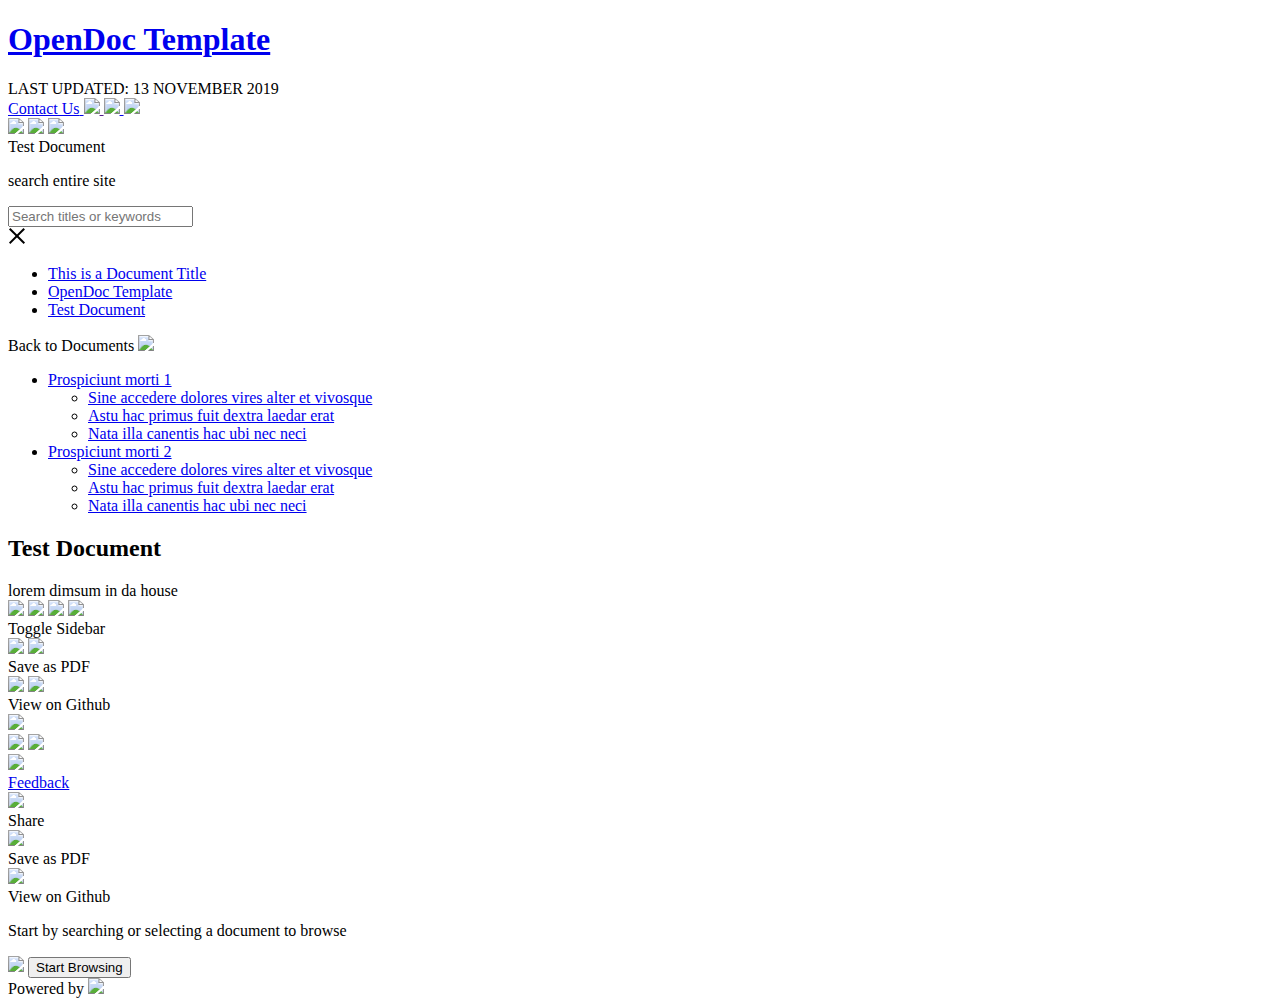
==== AA Document 2/index.html @ 90ee8148 "Build artifacts" ====
<!DOCTYPE html>
<html lang="en">

<head>
  <meta charset="utf-8">
  <meta http-equiv="X-UA-Compatible" content="IE=edge">
  <title>Test Document</title>
  <meta name="description" content="

">
  <meta name="viewport" content="width=device-width, initial-scale=1, maximum-scale=1">
  <meta property="og:image" content="/opendoc-template/site.styling_options.logo_path">

  <link rel="icon" href="/opendoc-template/assets/images/favicon.ico">
  <link href="https://fonts.googleapis.com/css?family=Fira+Mono&display=swap" rel="stylesheet">
  <link href="https://fonts.googleapis.com/css?family=Noto+Serif:400,700" rel="stylesheet" type="text/css">
  <link href="https://fonts.googleapis.com/css?family=Noto+Sans:400,700" rel="stylesheet" type="text/css">
  <link rel="stylesheet" href="/opendoc-template/assets/styles/normalize.css">
  <link rel="stylesheet" href="/opendoc-template/assets/styles/main.css">
  <link rel="alternate" type="application/rss+xml" title="OpenDoc Template"
    href="/opendoc-template/feed.xml">
  <!-- Polyfill for corejs functions, promises, array.includes, array.from, etc. -->
  <script src="/opendoc-template/assets/vendor/babel-polyfill.min.js"></script>
  <!-- Polyfill for dom functions -->
  <script src="/opendoc-template/assets/vendor/dom4.js" charset="utf-8"></script>
  <!-- Polyfill for fetch API -->
  <script src="/opendoc-template/assets/vendor/fetch.umd.js"></script>
  <!-- Priority Queue library for promises -->
  <script src="/opendoc-template/assets/js/pqueue.js"></script>
  <!-- Helper functions that should be preloaded go here -->
  <script src="/opendoc-template/assets/js/helpers.js"></script></head>

<body>
  <div class="site-header no-print">
    <div class="site-header-left">
      <a href="/opendoc-template/">
        <h1 class="site-header-text">
          OpenDoc Template
        </h1>
      </a>
      <span class="site-last-updated">
        LAST UPDATED: 13 NOVEMBER 2019
      <span>
    </div>
    <div class="site-header-right"><a id="contact-us" href="https://form.gov.sg/5cee3d46138e3200109244df" target="_blank">
        <span>Contact Us</span>
      </a>
      <a href="" class="desktop">
        <img class="agency-logo" src="/opendoc-template/assets/logo.png">
      </a>
      <a href="/opendoc-template/" class="mobile">
        <img class="agency-logo" src="/opendoc-template/assets/logo.png">
      </a>
      <a class="search-btn top-mobile-btn">
        <img src="/opendoc-template/assets/images/search-icon-dark.svg">
      </a>
    </div>
  </div>

  <nav class="site-nav no-print">
    <div class="nav-header no-print">
      <div class="search-box">
        <div class="search-icon-container search-btn">
          <img class="search-icon mobile" src="/opendoc-template/assets/images/search-icon-dark.svg"/>
          <img class="search-icon" src="/opendoc-template/assets/images/search-icon-white.svg"/>
          <img class="close-icon" src="/opendoc-template/assets/images/close.svg"/>
        </div>
        <span class="search-filter hidden">Test Document</span>
        <div class="search-input-container">
          <p class="search-header">search entire site</p>
          <input id="search-box" placeholder="Search titles or keywords" type="text" />
        </div>
        <label class="clear-button">
          <svg class="clear-icon" viewBox="0 0 18 18" width="18" height="18">
            <path d="M2.42755 1L17.0331 15.60554l-1.41423 1.4142L1 2.38402"></path>
            <path d="M1 15.51932L15.51933 1l1.4142 1.4142L2.2978 17.0331"></path>
          </svg>
        </label>
      </div>
      <div class="search-results">
      </div>
    </div>
    <div class="nav-main no-print"><section class="navigation">




<ul class="table-of-directories">







<li>
<a href="/opendoc-template/Document%201/" id="dir_/document%201/" class="tod-container">
<div class="directory-item">
This is a Document Title
</div></a>
</li>

<li>
<a href="/opendoc-template/" id="dir_/" class="tod-container">
<div class="directory-item">
OpenDoc Template
</div></a>
</li>

<li>
<a href="/opendoc-template/AA%20Document%202/" id="dir_/aa%20document%202/" class="tod-container">
<div class="directory-item">
Test Document
</div></a>
</li>


</ul>
<div class="back-to-documents">
    <p>Back to Documents <img class="btn-icon" src="/opendoc-template/assets/images/chevron-up.svg"></p>
</div>









<section class="contents" id="toc_/document%201/" hidden>
    











<ul class="table-of-contents">
  <li class="nav-branch"><a href="/opendoc-template/Document%201/page1.html" class="nav-link"><span class="directory-item"> Prospiciunt morti 1 </span></a>
    <ul>
      <li class="nav-branch"><a href="/opendoc-template/Document%201/page1.html#sine-accedere-dolores-vires-alter-et-vivosque" class="nav-link"><span class="directory-item"> Sine accedere dolores vires alter et vivosque </span></a></li>
      <li class="nav-branch"><a href="/opendoc-template/Document%201/page1.html#astu-hac-primus-fuit-dextra-laedar-erat" class="nav-link"><span class="directory-item"> Astu hac primus fuit dextra laedar erat </span></a></li>
      <li class="nav-branch"><a href="/opendoc-template/Document%201/page1.html#nata-illa-canentis-hac-ubi-nec-neci" class="nav-link"><span class="directory-item"> Nata illa canentis hac ubi nec neci </span></a></li>
    </ul>
  </li>
  <li class="nav-branch"><a href="/opendoc-template/Document%201/page2.html" class="nav-link"><span class="directory-item"> Prospiciunt morti 2 </span></a>
    <ul>
      <li class="nav-branch"><a href="/opendoc-template/Document%201/page2.html#sine-accedere-dolores-vires-alter-et-vivosque" class="nav-link"><span class="directory-item"> Sine accedere dolores vires alter et vivosque </span></a></li>
      <li class="nav-branch"><a href="/opendoc-template/Document%201/page2.html#astu-hac-primus-fuit-dextra-laedar-erat" class="nav-link"><span class="directory-item"> Astu hac primus fuit dextra laedar erat </span></a></li>
      <li class="nav-branch"><a href="/opendoc-template/Document%201/page2.html#nata-illa-canentis-hac-ubi-nec-neci" class="nav-link"><span class="directory-item"> Nata illa canentis hac ubi nec neci </span></a></li>
    </ul>
  </li>
</ul>

</section>








<section class="contents" id="toc_/" hidden>
    











<ul class="table-of-contents">
  <li class="nav-branch"><a href="/opendoc-template/readme" class="nav-link"><span class="directory-item"> How to create a new Opendoc </span></a>
    <ul>
      <li class="nav-branch"><a href="/opendoc-template/readme#task-list" class="nav-link"><span class="directory-item"> Task List </span></a></li>
      <li class="nav-branch"><a href="/opendoc-template/readme#github" class="nav-link"><span class="directory-item"> Github </span></a></li>
      <li class="nav-branch"><a href="/opendoc-template/readme#netlify" class="nav-link"><span class="directory-item"> Netlify </span></a></li>
    </ul>
  </li>
  <li class="nav-branch"><a href="/opendoc-template/sample.html" class="nav-link"><span class="directory-item"> This is a Sample Page </span></a>
    <ul>
      <li class="nav-branch"><a href="/opendoc-template/sample.html#manufacturing-as-key-growth-engine" class="nav-link"><span class="directory-item"> Manufacturing as key growth engine </span></a></li>
      <li class="nav-branch"><a href="/opendoc-template/sample.html#spirit-of-leadership" class="nav-link"><span class="directory-item"> Spirit of leadership </span></a></li>
      <li class="nav-branch"><a href="/opendoc-template/sample.html#conclusion" class="nav-link"><span class="directory-item"> Conclusion </span></a></li>
    </ul>
  </li>
</ul>

</section>








<section class="contents" id="toc_/aa%20document%202/">
    











<ul class="table-of-contents">
  <li class="nav-branch"><a href="/opendoc-template/AA%20Document%202/page1.html" class="nav-link"><span class="directory-item"> Prospiciunt morti 1 </span></a>
    <ul>
      <li class="nav-branch"><a href="/opendoc-template/AA%20Document%202/page1.html#sine-accedere-dolores-vires-alter-et-vivosque" class="nav-link"><span class="directory-item"> Sine accedere dolores vires alter et vivosque </span></a></li>
      <li class="nav-branch"><a href="/opendoc-template/AA%20Document%202/page1.html#astu-hac-primus-fuit-dextra-laedar-erat" class="nav-link"><span class="directory-item"> Astu hac primus fuit dextra laedar erat </span></a></li>
      <li class="nav-branch"><a href="/opendoc-template/AA%20Document%202/page1.html#nata-illa-canentis-hac-ubi-nec-neci" class="nav-link"><span class="directory-item"> Nata illa canentis hac ubi nec neci </span></a></li>
    </ul>
  </li>
  <li class="nav-branch"><a href="/opendoc-template/AA%20Document%202/page2.html" class="nav-link"><span class="directory-item"> Prospiciunt morti 2 </span></a>
    <ul>
      <li class="nav-branch"><a href="/opendoc-template/AA%20Document%202/page2.html#sine-accedere-dolores-vires-alter-et-vivosque" class="nav-link"><span class="directory-item"> Sine accedere dolores vires alter et vivosque </span></a></li>
      <li class="nav-branch"><a href="/opendoc-template/AA%20Document%202/page2.html#astu-hac-primus-fuit-dextra-laedar-erat" class="nav-link"><span class="directory-item"> Astu hac primus fuit dextra laedar erat </span></a></li>
      <li class="nav-branch"><a href="/opendoc-template/AA%20Document%202/page2.html#nata-illa-canentis-hac-ubi-nec-neci" class="nav-link"><span class="directory-item"> Nata illa canentis hac ubi nec neci </span></a></li>
    </ul>
  </li>
</ul>

</section>


</section>
</div>
  </nav><div id="index-div">
  <header class="doc-header no-print">
    <div class=description-container>
      <h2 id="document-title">
        Test Document
      </h2>
      <div>
        <div id="document-subtitle">
          lorem dimsum in da house
        </div>
      </div>
    </div>
  </header>

  <div class="toolbar-container no-print">
    <label for="menu-toggle" class="toolbar-button" id="menu-toggle-btn">
        <input type="checkbox" id="menu-toggle" hidden>
        <img class="btn-icon" src="/opendoc-template/assets/images/sidebar.svg">
        <img class="btn-icon hover" src="/opendoc-template/assets/images/sidebar-hover.svg">
        <img class="mobile-btn-icon " src="/opendoc-template/assets/images/menu.svg">
        <img class="mobile-btn-icon close" src="/opendoc-template/assets/images/x-mobile.svg">
        <div class="tooltip">Toggle Sidebar</div>
    </label>
    <div class="toolbar-button print-btn">
        <img class="btn-icon" src="/opendoc-template/assets/images/pdf.svg">
        <img class="btn-icon hover" src="/opendoc-template/assets/images/pdf-hover.svg">
        <div class="tooltip">Save as PDF</div>
    </div>
    <div class="toolbar-button edit-btn">
        <img class="btn-icon" src="/opendoc-template/assets/images/github.svg">
        <img class="btn-icon hover" src="/opendoc-template/assets/images/github-hover.svg">
        <div class="tooltip">View on Github</div>
    </div>
</div>

<div class="fab no-print" id="fab">
    <div class="overlay" id="fab-overlay"></div>
    <div class="back-to-top hidden" id="back-to-top" href="#">
        <img class="btn-icon" src="/opendoc-template/assets/images/chevron-up-white.svg">
    </div>
    <div class="trigger" id="fab-trigger">
        <img class="btn-icon" src="/opendoc-template/assets/images/vertical-dots.svg">
        <img class="btn-icon close" src="/opendoc-template/assets/images/x-mobile.svg">
    </div>
    <div class="actions"><a class="action feedback-btn" href="https://form.gov.sg/5cee3d46138e3200109244df" target="_blank">
            <img class="btn-icon" src="/opendoc-template/assets/images/feedback.svg">
            <div class="tooltip">Feedback</div>
        </a>
        <div class="action share-btn">
            <img class="btn-icon" src="/opendoc-template/assets/images/share.svg">
            <div class="tooltip">Share</div>
        </div>
        <div class="action print-btn">
            <img class="btn-icon" src="/opendoc-template/assets/images/pdf.svg">
            <div class="tooltip">Save as PDF</div>
        </div>
        <div class="action edit-btn">
            <img class="btn-icon" src="/opendoc-template/assets/images/github.svg">
            <div class="tooltip">View on Github</div>
        </div>
    </div>
</div>
  </div>

  <main class="site-main" id="main-content" aria-label="Content"><div class="welcome-container">
    <p class="welcome-text">Start by searching or selecting a document to browse</p>
    <img class="welcome-image" src="/opendoc-template/assets/images/index-img.png" />
    <button class="welcome-button">Start Browsing</button>
</div>
  </main>
  <div class="site-branding no-print">
    Powered by <a href="https://opendoc.sg"><img src="/opendoc-template/assets/images/opendoc-logo-full.svg"></a>
  </div>

  <script src="/opendoc-template/assets/vendor/jump.min.js" charset="utf-8"></script>
  <script src="/opendoc-template/assets/vendor/headroom.min.js" charset="utf-8"></script>
  <script src="/opendoc-template/assets/vendor/mark.min.js" charset="utf-8"></script>
  <script src="/opendoc-template/assets/vendor/web-share-shim.bundle.min.js"></script>
  <script src="/opendoc-template/assets/js/toolbar.js"></script>
  <script src="/opendoc-template/assets/js/page-index.js"></script>
  <script src="/opendoc-template/assets/js/pre-loader.js"></script>
  <script src="/opendoc-template/assets/js/lunr.min.js"></script>
  <script src="/opendoc-template/assets/js/search.js"></script>
  <script src="/opendoc-template/assets/js/header.js"></script>
  <script src="/opendoc-template/assets/js/navigation.js"></script>
</body>

</html>
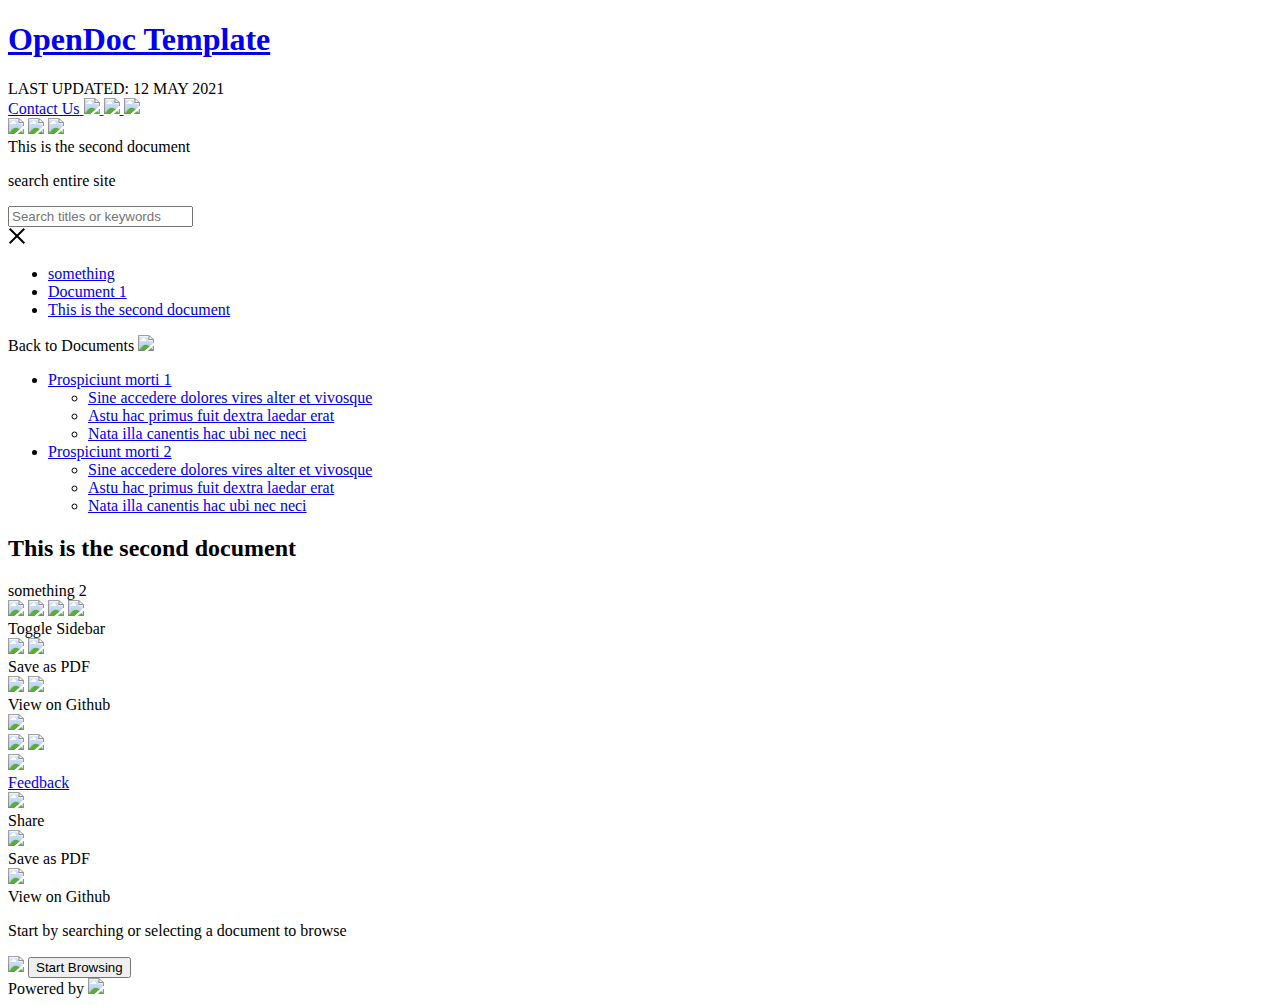
==== commit b3b2b4a1: "Build artifacts" ====
--- a/AA Document 2/index.html
+++ b/AA Document 2/index.html
@@ -39,7 +39,7 @@
         </h1>
       </a>
       <span class="site-last-updated">
-        LAST UPDATED: 13 NOVEMBER 2019
+        LAST UPDATED: 12 MAY 2021
       <span>
     </div>
     <div class="site-header-right"><a id="contact-us" href="https://form.gov.sg/5cee3d46138e3200109244df" target="_blank">
@@ -65,7 +65,7 @@
           <img class="search-icon" src="/opendoc-template/assets/images/search-icon-white.svg"/>
           <img class="close-icon" src="/opendoc-template/assets/images/close.svg"/>
         </div>
-        <span class="search-filter hidden">Test Document</span>
+        <span class="search-filter hidden">This is the second document</span>
         <div class="search-input-container">
           <p class="search-header">search entire site</p>
           <input id="search-box" placeholder="Search titles or keywords" type="text" />
@@ -80,41 +80,15 @@
       <div class="search-results">
       </div>
     </div>
-    <div class="nav-main no-print"><section class="navigation">
-
-
-
-
-<ul class="table-of-directories">
-
-
-
-
-
-
-
-<li>
-<a href="/opendoc-template/Document%201/" id="dir_/document%201/" class="tod-container">
-<div class="directory-item">
-This is a Document Title
-</div></a>
-</li>
-
-<li>
-<a href="/opendoc-template/" id="dir_/" class="tod-container">
-<div class="directory-item">
-OpenDoc Template
-</div></a>
-</li>
-
-<li>
-<a href="/opendoc-template/AA%20Document%202/" id="dir_/aa%20document%202/" class="tod-container">
-<div class="directory-item">
-Test Document
-</div></a>
-</li>
-
-
+    <div class="nav-main no-print">
+
+    
+
+
+<section class="navigation">
+
+<ul class="table-of-directories hidden">
+                    <li>    <a href="/opendoc-template/" id="dir_/" class="tod-container">        <div class="directory-item">something</div>    </a>    </li>                    <li>    <a href="/opendoc-template/Document%201" id="dir_document%201" class="tod-container">        <div class="directory-item">Document 1</div>    </a>    </li>                    <li>    <a href="/opendoc-template/AA%20Document%202" id="dir_aa%20document%202" class="tod-container">        <div class="directory-item">This is the second document</div>    </a>    </li>
 </ul>
 <div class="back-to-documents">
     <p>Back to Documents <img class="btn-icon" src="/opendoc-template/assets/images/chevron-up.svg"></p>
@@ -123,133 +97,160 @@
 
 
 
-
-
-
-
-
-<section class="contents" id="toc_/document%201/" hidden>
-    
-
-
-
-
-
-
-
-
-
-
-
-<ul class="table-of-contents">
-  <li class="nav-branch"><a href="/opendoc-template/Document%201/page1.html" class="nav-link"><span class="directory-item"> Prospiciunt morti 1 </span></a>
-    <ul>
-      <li class="nav-branch"><a href="/opendoc-template/Document%201/page1.html#sine-accedere-dolores-vires-alter-et-vivosque" class="nav-link"><span class="directory-item"> Sine accedere dolores vires alter et vivosque </span></a></li>
-      <li class="nav-branch"><a href="/opendoc-template/Document%201/page1.html#astu-hac-primus-fuit-dextra-laedar-erat" class="nav-link"><span class="directory-item"> Astu hac primus fuit dextra laedar erat </span></a></li>
-      <li class="nav-branch"><a href="/opendoc-template/Document%201/page1.html#nata-illa-canentis-hac-ubi-nec-neci" class="nav-link"><span class="directory-item"> Nata illa canentis hac ubi nec neci </span></a></li>
-    </ul>
-  </li>
-  <li class="nav-branch"><a href="/opendoc-template/Document%201/page2.html" class="nav-link"><span class="directory-item"> Prospiciunt morti 2 </span></a>
-    <ul>
-      <li class="nav-branch"><a href="/opendoc-template/Document%201/page2.html#sine-accedere-dolores-vires-alter-et-vivosque" class="nav-link"><span class="directory-item"> Sine accedere dolores vires alter et vivosque </span></a></li>
-      <li class="nav-branch"><a href="/opendoc-template/Document%201/page2.html#astu-hac-primus-fuit-dextra-laedar-erat" class="nav-link"><span class="directory-item"> Astu hac primus fuit dextra laedar erat </span></a></li>
-      <li class="nav-branch"><a href="/opendoc-template/Document%201/page2.html#nata-illa-canentis-hac-ubi-nec-neci" class="nav-link"><span class="directory-item"> Nata illa canentis hac ubi nec neci </span></a></li>
-    </ul>
-  </li>
-</ul>
-
-</section>
-
-
-
-
-
-
-
-
-<section class="contents" id="toc_/" hidden>
-    
-
-
-
-
-
-
-
-
-
-
-
-<ul class="table-of-contents">
-  <li class="nav-branch"><a href="/opendoc-template/readme" class="nav-link"><span class="directory-item"> How to create a new Opendoc </span></a>
-    <ul>
-      <li class="nav-branch"><a href="/opendoc-template/readme#task-list" class="nav-link"><span class="directory-item"> Task List </span></a></li>
-      <li class="nav-branch"><a href="/opendoc-template/readme#github" class="nav-link"><span class="directory-item"> Github </span></a></li>
-      <li class="nav-branch"><a href="/opendoc-template/readme#netlify" class="nav-link"><span class="directory-item"> Netlify </span></a></li>
-    </ul>
-  </li>
-  <li class="nav-branch"><a href="/opendoc-template/sample.html" class="nav-link"><span class="directory-item"> This is a Sample Page </span></a>
-    <ul>
-      <li class="nav-branch"><a href="/opendoc-template/sample.html#manufacturing-as-key-growth-engine" class="nav-link"><span class="directory-item"> Manufacturing as key growth engine </span></a></li>
-      <li class="nav-branch"><a href="/opendoc-template/sample.html#spirit-of-leadership" class="nav-link"><span class="directory-item"> Spirit of leadership </span></a></li>
-      <li class="nav-branch"><a href="/opendoc-template/sample.html#conclusion" class="nav-link"><span class="directory-item"> Conclusion </span></a></li>
-    </ul>
-  </li>
-</ul>
-
-</section>
-
-
-
-
-
-
-
-
-<section class="contents" id="toc_/aa%20document%202/">
-    
-
-
-
-
-
-
-
-
-
-
-
-<ul class="table-of-contents">
-  <li class="nav-branch"><a href="/opendoc-template/AA%20Document%202/page1.html" class="nav-link"><span class="directory-item"> Prospiciunt morti 1 </span></a>
-    <ul>
-      <li class="nav-branch"><a href="/opendoc-template/AA%20Document%202/page1.html#sine-accedere-dolores-vires-alter-et-vivosque" class="nav-link"><span class="directory-item"> Sine accedere dolores vires alter et vivosque </span></a></li>
-      <li class="nav-branch"><a href="/opendoc-template/AA%20Document%202/page1.html#astu-hac-primus-fuit-dextra-laedar-erat" class="nav-link"><span class="directory-item"> Astu hac primus fuit dextra laedar erat </span></a></li>
-      <li class="nav-branch"><a href="/opendoc-template/AA%20Document%202/page1.html#nata-illa-canentis-hac-ubi-nec-neci" class="nav-link"><span class="directory-item"> Nata illa canentis hac ubi nec neci </span></a></li>
-    </ul>
-  </li>
-  <li class="nav-branch"><a href="/opendoc-template/AA%20Document%202/page2.html" class="nav-link"><span class="directory-item"> Prospiciunt morti 2 </span></a>
-    <ul>
-      <li class="nav-branch"><a href="/opendoc-template/AA%20Document%202/page2.html#sine-accedere-dolores-vires-alter-et-vivosque" class="nav-link"><span class="directory-item"> Sine accedere dolores vires alter et vivosque </span></a></li>
-      <li class="nav-branch"><a href="/opendoc-template/AA%20Document%202/page2.html#astu-hac-primus-fuit-dextra-laedar-erat" class="nav-link"><span class="directory-item"> Astu hac primus fuit dextra laedar erat </span></a></li>
-      <li class="nav-branch"><a href="/opendoc-template/AA%20Document%202/page2.html#nata-illa-canentis-hac-ubi-nec-neci" class="nav-link"><span class="directory-item"> Nata illa canentis hac ubi nec neci </span></a></li>
-    </ul>
-  </li>
-</ul>
-
-</section>
-
-
-</section>
-</div>
+    
+    
+    <section id="toc_/" class="contents" hidden>
+    
+    
+
+
+            
+
+    
+        
+    
+        
+            
+
+            
+
+    
+        
+            
+
+            
+
+            
+
+            
+
+
+
+    
+        
+            
+                
+                
+    
+        
+            
+        
+            
+                
+                
+    
+
+
+
+<ul class="table-of-contents">  <li class="nav-branch"><a href="/opendoc-template/readme" class="nav-link"><span class="directory-item"> How to create a new Opendoc </span></a>    <ul>      <li class="nav-branch"><a href="/opendoc-template/readme#task-list" class="nav-link"><span class="directory-item"> Task List </span></a></li>      <li class="nav-branch"><a href="/opendoc-template/readme#github" class="nav-link"><span class="directory-item"> Github </span></a></li>      <li class="nav-branch"><a href="/opendoc-template/readme#netlify" class="nav-link"><span class="directory-item"> Netlify </span></a></li>    </ul>  </li>  <li class="nav-branch"><a href="/opendoc-template/sample.html" class="nav-link"><span class="directory-item"> This is a Sample Page </span></a>    <ul>      <li class="nav-branch"><a href="/opendoc-template/sample.html#manufacturing-as-key-growth-engine" class="nav-link"><span class="directory-item"> Manufacturing as key growth engine </span></a></li>      <li class="nav-branch"><a href="/opendoc-template/sample.html#spirit-of-leadership" class="nav-link"><span class="directory-item"> Spirit of leadership </span></a></li>      <li class="nav-branch"><a href="/opendoc-template/sample.html#conclusion" class="nav-link"><span class="directory-item"> Conclusion </span></a></li>    </ul>  </li></ul>
+    </section>
+
+    
+    
+    <section id="toc_document%201" class="contents" hidden>
+    
+    
+
+
+            
+
+    
+        
+    
+        
+            
+
+            
+
+    
+        
+            
+
+            
+
+            
+
+            
+
+
+
+    
+        
+            
+                
+                
+    
+        
+            
+        
+            
+                
+                
+    
+
+
+
+<ul class="table-of-contents">  <li class="nav-branch"><a href="/opendoc-template/Document%201/page1.html" class="nav-link"><span class="directory-item"> Prospiciunt morti 1 </span></a>    <ul>      <li class="nav-branch"><a href="/opendoc-template/Document%201/page1.html#sine-accedere-dolores-vires-alter-et-vivosque" class="nav-link"><span class="directory-item"> Sine accedere dolores vires alter et vivosque </span></a></li>      <li class="nav-branch"><a href="/opendoc-template/Document%201/page1.html#astu-hac-primus-fuit-dextra-laedar-erat" class="nav-link"><span class="directory-item"> Astu hac primus fuit dextra laedar erat </span></a></li>      <li class="nav-branch"><a href="/opendoc-template/Document%201/page1.html#nata-illa-canentis-hac-ubi-nec-neci" class="nav-link"><span class="directory-item"> Nata illa canentis hac ubi nec neci </span></a></li>    </ul>  </li>  <li class="nav-branch"><a href="/opendoc-template/Document%201/page2.html" class="nav-link"><span class="directory-item"> Prospiciunt morti 2 </span></a>    <ul>      <li class="nav-branch"><a href="/opendoc-template/Document%201/page2.html#sine-accedere-dolores-vires-alter-et-vivosque" class="nav-link"><span class="directory-item"> Sine accedere dolores vires alter et vivosque </span></a></li>      <li class="nav-branch"><a href="/opendoc-template/Document%201/page2.html#astu-hac-primus-fuit-dextra-laedar-erat" class="nav-link"><span class="directory-item"> Astu hac primus fuit dextra laedar erat </span></a></li>      <li class="nav-branch"><a href="/opendoc-template/Document%201/page2.html#nata-illa-canentis-hac-ubi-nec-neci" class="nav-link"><span class="directory-item"> Nata illa canentis hac ubi nec neci </span></a></li>    </ul>  </li></ul>
+    </section>
+
+    
+    
+    <section id="toc_aa%20document%202" class="contents">
+    
+    
+
+
+            
+
+    
+        
+    
+        
+            
+
+            
+
+    
+        
+            
+
+            
+
+            
+
+            
+
+
+
+    
+        
+            
+                
+                
+    
+        
+            
+        
+            
+                
+                
+    
+
+
+
+<ul class="table-of-contents">  <li class="nav-branch"><a href="/opendoc-template/AA%20Document%202/page1.html" class="nav-link"><span class="directory-item"> Prospiciunt morti 1 </span></a>    <ul>      <li class="nav-branch"><a href="/opendoc-template/AA%20Document%202/page1.html#sine-accedere-dolores-vires-alter-et-vivosque" class="nav-link"><span class="directory-item"> Sine accedere dolores vires alter et vivosque </span></a></li>      <li class="nav-branch"><a href="/opendoc-template/AA%20Document%202/page1.html#astu-hac-primus-fuit-dextra-laedar-erat" class="nav-link"><span class="directory-item"> Astu hac primus fuit dextra laedar erat </span></a></li>      <li class="nav-branch"><a href="/opendoc-template/AA%20Document%202/page1.html#nata-illa-canentis-hac-ubi-nec-neci" class="nav-link"><span class="directory-item"> Nata illa canentis hac ubi nec neci </span></a></li>    </ul>  </li>  <li class="nav-branch"><a href="/opendoc-template/AA%20Document%202/page2.html" class="nav-link"><span class="directory-item"> Prospiciunt morti 2 </span></a>    <ul>      <li class="nav-branch"><a href="/opendoc-template/AA%20Document%202/page2.html#sine-accedere-dolores-vires-alter-et-vivosque" class="nav-link"><span class="directory-item"> Sine accedere dolores vires alter et vivosque </span></a></li>      <li class="nav-branch"><a href="/opendoc-template/AA%20Document%202/page2.html#astu-hac-primus-fuit-dextra-laedar-erat" class="nav-link"><span class="directory-item"> Astu hac primus fuit dextra laedar erat </span></a></li>      <li class="nav-branch"><a href="/opendoc-template/AA%20Document%202/page2.html#nata-illa-canentis-hac-ubi-nec-neci" class="nav-link"><span class="directory-item"> Nata illa canentis hac ubi nec neci </span></a></li>    </ul>  </li></ul>
+    </section>
+
+</section></div>
   </nav><div id="index-div">
   <header class="doc-header no-print">
     <div class=description-container>
       <h2 id="document-title">
-        Test Document
+        This is the second document
       </h2>
       <div>
         <div id="document-subtitle">
-          lorem dimsum in da house
+          something 2
         </div>
       </div>
     </div>
@@ -257,24 +258,21 @@
 
   <div class="toolbar-container no-print">
     <label for="menu-toggle" class="toolbar-button" id="menu-toggle-btn">
-        <input type="checkbox" id="menu-toggle" hidden>
-        <img class="btn-icon" src="/opendoc-template/assets/images/sidebar.svg">
-        <img class="btn-icon hover" src="/opendoc-template/assets/images/sidebar-hover.svg">
-        <img class="mobile-btn-icon " src="/opendoc-template/assets/images/menu.svg">
-        <img class="mobile-btn-icon close" src="/opendoc-template/assets/images/x-mobile.svg">
-        <div class="tooltip">Toggle Sidebar</div>
-    </label>
-    <div class="toolbar-button print-btn">
-        <img class="btn-icon" src="/opendoc-template/assets/images/pdf.svg">
-        <img class="btn-icon hover" src="/opendoc-template/assets/images/pdf-hover.svg">
-        <div class="tooltip">Save as PDF</div>
-    </div>
-    <div class="toolbar-button edit-btn">
-        <img class="btn-icon" src="/opendoc-template/assets/images/github.svg">
-        <img class="btn-icon hover" src="/opendoc-template/assets/images/github-hover.svg">
-        <div class="tooltip">View on Github</div>
-    </div>
-</div>
+            <input type="checkbox" id="menu-toggle" hidden>
+            <img class="btn-icon" src="/opendoc-template/assets/images/sidebar.svg">
+            <img class="btn-icon hover" src="/opendoc-template/assets/images/sidebar-hover.svg">
+            <img class="mobile-btn-icon " src="/opendoc-template/assets/images/menu.svg">
+            <img class="mobile-btn-icon close" src="/opendoc-template/assets/images/x-mobile.svg">
+            <div class="tooltip">Toggle Sidebar</div>
+        </label><div class="toolbar-button print-btn">
+            <img class="btn-icon" src="/opendoc-template/assets/images/pdf.svg">
+            <img class="btn-icon hover" src="/opendoc-template/assets/images/pdf-hover.svg">
+            <div class="tooltip">Save as PDF</div>
+        </div><div class="toolbar-button edit-btn">
+            <img class="btn-icon" src="/opendoc-template/assets/images/github.svg">
+            <img class="btn-icon hover" src="/opendoc-template/assets/images/github-hover.svg">
+            <div class="tooltip">View on Github</div>
+        </div></div>
 
 <div class="fab no-print" id="fab">
     <div class="overlay" id="fab-overlay"></div>
@@ -294,14 +292,12 @@
             <div class="tooltip">Share</div>
         </div>
         <div class="action print-btn">
-            <img class="btn-icon" src="/opendoc-template/assets/images/pdf.svg">
-            <div class="tooltip">Save as PDF</div>
-        </div>
-        <div class="action edit-btn">
-            <img class="btn-icon" src="/opendoc-template/assets/images/github.svg">
-            <div class="tooltip">View on Github</div>
-        </div>
-    </div>
+                <img class="btn-icon" src="/opendoc-template/assets/images/pdf.svg">
+                <div class="tooltip">Save as PDF</div>
+            </div><div class="action edit-btn">
+                <img class="btn-icon" src="/opendoc-template/assets/images/github.svg">
+                <div class="tooltip">View on Github</div>
+            </div></div>
 </div>
   </div>
 
